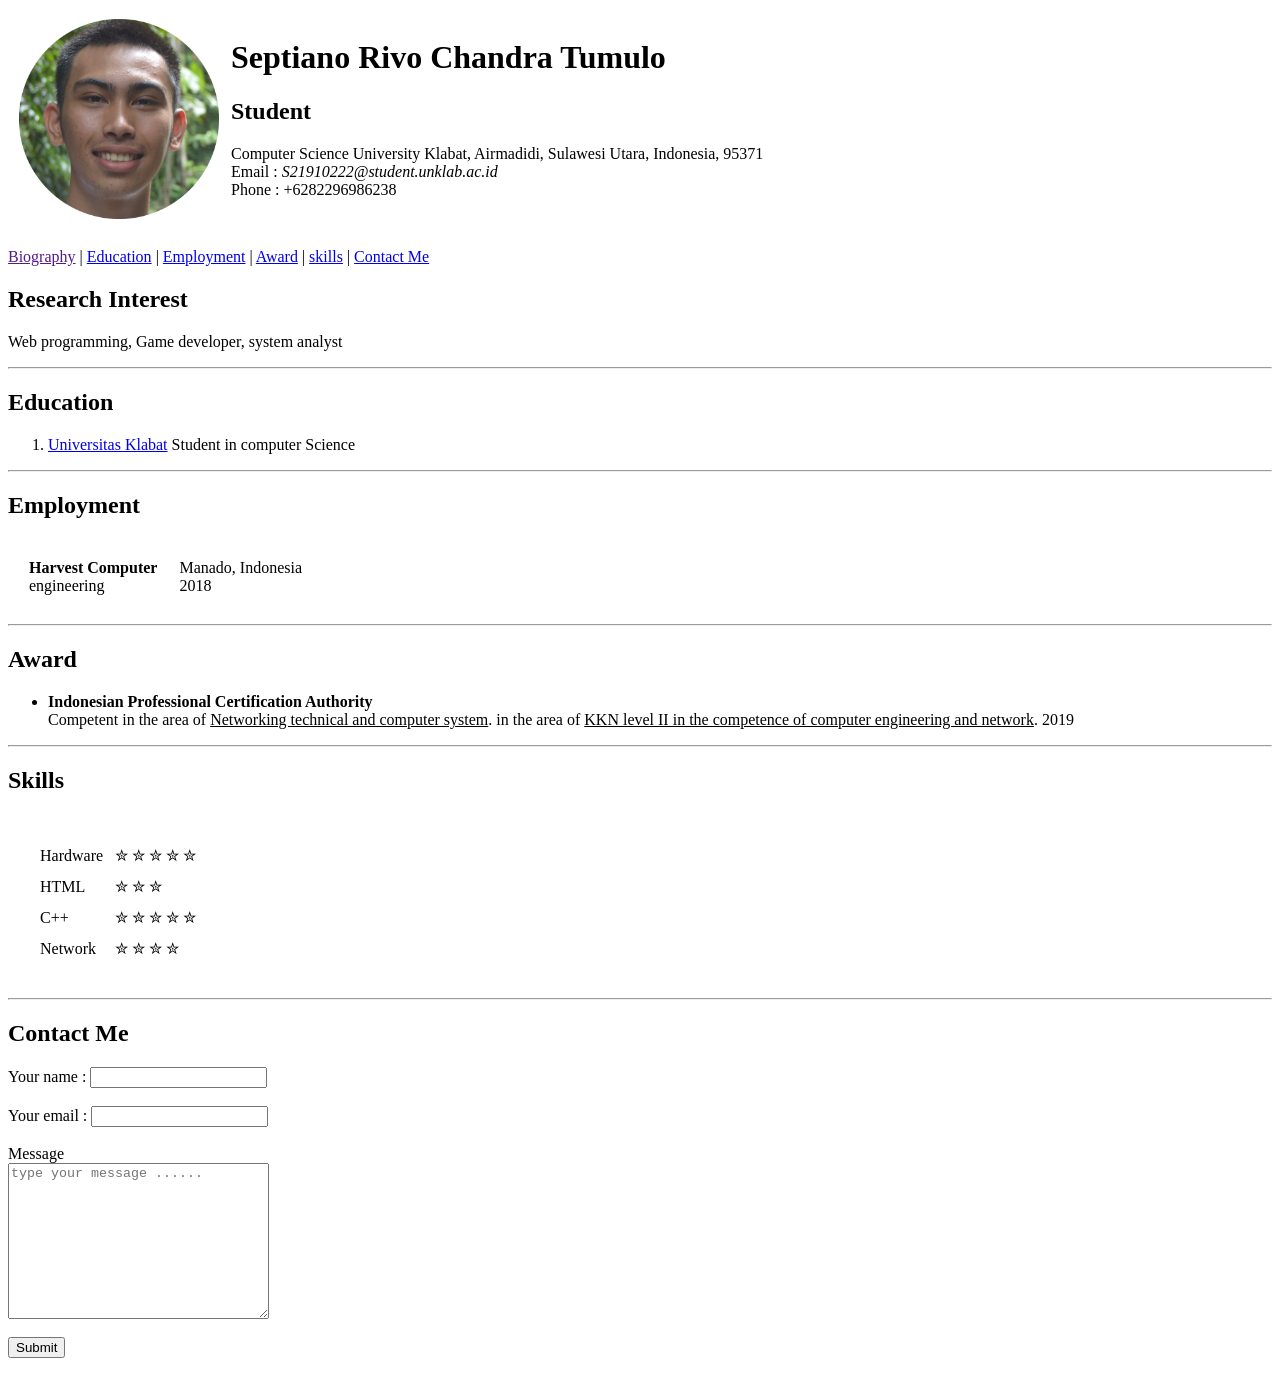
==== index.html @ 40dd7f13 "cv" ====
<html>
    <head>
        <title>Septiano Rivo Chandra Tumulo</title>
    </head>
    
    <body>
        <table cellspacing="10">
            <tbody>
                <tr>
                    <td>
                        <img src="foto/gambarprofil.png" alt="profil" width="200" />
                    </td>
                    <td>
                        <h1>Septiano Rivo Chandra Tumulo</h1>
                        <h2>Student</h2>
                    
                    <p>Computer Science University Klabat, Airmadidi, Sulawesi Utara, Indonesia, 95371
                        <br>Email :
                        <i>S21910222@student.unklab.ac.id</i>
                        <br>Phone : +6282296986238</br>


                    </p>
                </td>
                </tr>
            </tbody>
        </table>
        <br>
        <nav>
            <a href>Biography</a>
            <a>| </a>
            <a href="#education">Education</a>
            <a>| </a>
            <a href="#employement">Employment</a>
            <a>| </a>
            <a href="#award">Award</a>
            <a>| </a>
            <a href="#skills">skills</a>
            <a>| </a>
            <a href="#contact">Contact Me</a>
        </nav>
        <section>
                <h1>Research Interest</h1>
                <p>Web programming, Game developer, system analyst</p>
        </section>

        <section id="education">
            <hr>
            <h1>Education</h1>
            <ol>
                <li>
                    <p>
                        <a href="http://www.unklab.ac.id/">Universitas Klabat</a>
                        Student in computer Science
                    </p>
                </li>
            </ol>

        </section>

        <section id="employement">
            <hr>
            <h1>Employment</h1>
            <table cellspacing="20">
                <tbody>
                    <tr>
                        <td>
                            <strong>Harvest Computer</strong>
                        <br>
                        engineering
                        </td>
                        <td>
                            Manado, Indonesia
                            <br>
                            2018
                        </td>
                    </tr>

                </tbody>
            </table>

        </section>
        <section id="award">
            <hr>
            <h1>Award</h1>
            <ul>
                <li>
                    <strong>Indonesian Professional Certification Authority</strong>
                    <br>
                    Competent in the area of <u>Networking technical and computer system</u>. in the area of <u>KKN level II in the competence of computer engineering and network</u>. 2019
                </li>
            </ul>
        </section>
        <section id="skills">
            <hr>
            <h1>Skills</h1>
            <table cellspacing="20">
                <tbody>

                    <tr>
                        <td>
                            <table cellspacing="10">
                                <tbody>
                                    <tr>
                                        <td>Hardware</td>
                                        <td>&#10030; &#10030; &#10030; &#10030; &#10030; </td>
                                    </tr>
                                    <tr>
                                        <td>HTML</td>
                                        <td>&#10030; &#10030; &#10030; </td>
                                    </tr>
                                    <tr>
                                        <td>C++</td>
                                        <td>&#10030; &#10030; &#10030; &#10030; &#10030; </td>
                                    </tr>
                                    <tr>
                                        <td>Network</td>
                                        <td>&#10030; &#10030; &#10030; &#10030;</td>
                                    </tr>
                                </tbody>
                            </table>
                        </td>
                    </tr>
                </tbody>


            </table>

        </section>

        <section id="contact">
            <hr>
            <h1>Contact Me </h1>
            <form>
                <label for="name">Your name : </label>
                <input type="text" name="email" id="email" required>
                <br>
                <br>
                <label for="email">Your email :</label>
                <input type="email" name="email" id="email" required>
                <br>
                <br>
                <label for="message">Message</label>
                <br>
                <textarea name="messege" id="messege" cols="30" rows="10" placeholder="type your message ......"></textarea>
                <br>
                <br>
                <input type="submit" name="submit">
            </form>
        </section>




    </body>




</html>
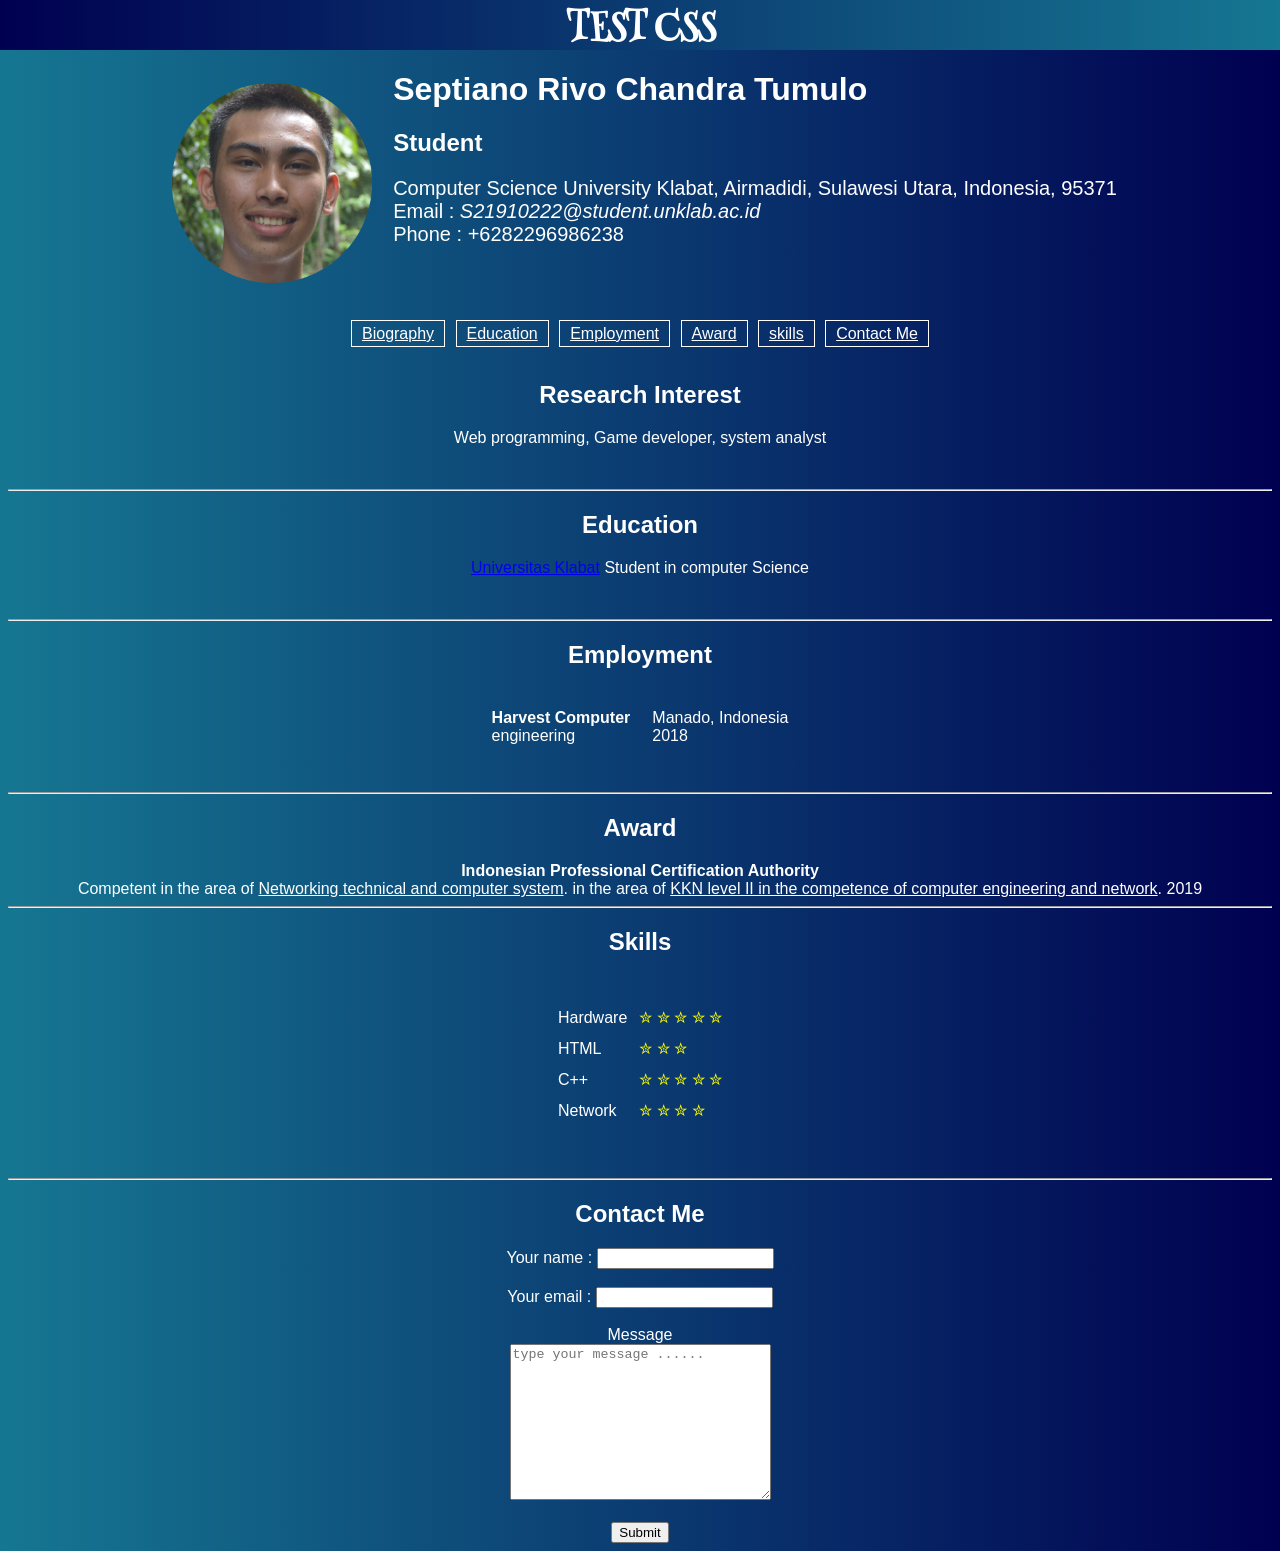
==== commit 2846bcb9: "TEST CSS" ====
--- a/index.html
+++ b/index.html
@@ -1,160 +1,158 @@
-<html>
-    <head>
-        <title>Septiano Rivo Chandra Tumulo</title>
-    </head>
-    
-    <body>
-        <table cellspacing="10">
+<!DOCTYPE html>
+<html lang="en">
+<head>
+    <meta charset="UTF-8">
+    <meta name="viewport" content="width=device-width, initial-scale=1.0">
+    <link rel="stylesheet" href="styles.css">
+    <link href="https://fonts.googleapis.com/css2?family=Henny+Penny&display=swap" rel="stylesheet">
+    <title>CV Septiano Rivo Chandra Tumulo</title>
+</head>
+<body>
+    <center>
+    <div class="nav"><b>TEST CSS</b></div>
+    </center>
+    <center>
+    <table cellspacing="10">
+        <tbody>
+            <tr>
+                <td class="boxmodel">
+                    <img src="foto/gambarprofil.png" alt="profil" width="200" />
+                </td>
+                <td>
+                    <h1>Septiano Rivo Chandra Tumulo</h1>
+                    <h2>Student</h2>
+                
+                <p class="desc">Computer Science University Klabat, Airmadidi, Sulawesi Utara, Indonesia, 95371
+                    <br>Email :
+                    <i>S21910222@student.unklab.ac.id</i>
+                    <br>Phone : +6282296986238</br>
+
+
+                </p>
+            </td>
+            </tr>
+        </tbody>
+    </table>
+    <br>
+    <nav>
+        <a href>Biography</a>
+        <a href="#education">Education</a>
+        <a href="#employement">Employment</a>
+        <a href="#award">Award</a>
+        <a href="#skills">skills</a>
+        <a href="#contact">Contact Me</a>
+    </nav>
+    <br>
+    <section>
+            <h1>Research Interest</h1>
+            <p>Web programming, Game developer, system analyst</p>
+    </section>
+    <br>
+
+    <section class="mid" id="education">
+        <hr>
+        <h1>Education</h1>
+                
+                <p>
+                    <a class="selector1" href="http://www.unklab.ac.id/">Universitas Klabat</a>
+                    Student in computer Science
+                </p>
+
+    </section>
+    <br>
+
+    <section class="mid" id="employement">
+        <hr>
+        <h1>Employment</h1>
+        <table cellspacing="20">
             <tbody>
                 <tr>
                     <td>
-                        <img src="foto/gambarprofil.png" alt="profil" width="200" />
+                        <strong>Harvest Computer</strong>
+                    <br>
+                    engineering
                     </td>
                     <td>
-                        <h1>Septiano Rivo Chandra Tumulo</h1>
-                        <h2>Student</h2>
-                    
-                    <p>Computer Science University Klabat, Airmadidi, Sulawesi Utara, Indonesia, 95371
-                        <br>Email :
-                        <i>S21910222@student.unklab.ac.id</i>
-                        <br>Phone : +6282296986238</br>
+                        Manado, Indonesia
+                        <br>
+                        2018
+                    </td>
+                </tr>
+
+            </tbody>
+        </table>
+
+    </section>
+    <br>
+
+    <section class="mid" id="award">
+        <hr>
+        <h1>Award</h1>
+                <strong>Indonesian Professional Certification Authority</strong>
+                <br>
+                Competent in the area of <u>Networking technical and computer system</u>. in the area of <u>KKN level II in the competence of computer engineering and network</u>. 2019
+    </section>
+    <section id="skills">
+        <hr>
+        <h1>Skills</h1>
+        <table cellspacing="20">
+            <tbody>
+
+                <tr>
+                    <td>
+                        <table cellspacing="10">
+                            <tbody>
+                                <tr>
+                                    <td>Hardware</td>
+                                    <td class="bintang">&#10030; &#10030; &#10030; &#10030; &#10030; </td>
+                                </tr>
+                                <tr>
+                                    <td>HTML</td>
+                                    <td class="bintang">&#10030; &#10030; &#10030; </td>
+                                </tr>
+                                <tr>
+                                    <td>C++</td>
+                                    <td class="bintang">&#10030; &#10030; &#10030; &#10030; &#10030; </td>
+                                </tr>
+                                <tr>
+                                    <td>Network</td>
+                                    <td class="bintang">&#10030; &#10030; &#10030; &#10030;</td>
+                                </tr>
+                            </tbody>
+                        </table>
+                    </td>
+                </tr>
+            </tbody>
 
 
-                    </p>
-                </td>
-                </tr>
-            </tbody>
         </table>
-        <br>
-        <nav>
-            <a href>Biography</a>
-            <a>| </a>
-            <a href="#education">Education</a>
-            <a>| </a>
-            <a href="#employement">Employment</a>
-            <a>| </a>
-            <a href="#award">Award</a>
-            <a>| </a>
-            <a href="#skills">skills</a>
-            <a>| </a>
-            <a href="#contact">Contact Me</a>
-        </nav>
-        <section>
-                <h1>Research Interest</h1>
-                <p>Web programming, Game developer, system analyst</p>
-        </section>
 
-        <section id="education">
-            <hr>
-            <h1>Education</h1>
-            <ol>
-                <li>
-                    <p>
-                        <a href="http://www.unklab.ac.id/">Universitas Klabat</a>
-                        Student in computer Science
-                    </p>
-                </li>
-            </ol>
+    </section>
+    <br>
 
-        </section>
-
-        <section id="employement">
-            <hr>
-            <h1>Employment</h1>
-            <table cellspacing="20">
-                <tbody>
-                    <tr>
-                        <td>
-                            <strong>Harvest Computer</strong>
-                        <br>
-                        engineering
-                        </td>
-                        <td>
-                            Manado, Indonesia
-                            <br>
-                            2018
-                        </td>
-                    </tr>
-
-                </tbody>
-            </table>
-
-        </section>
-        <section id="award">
-            <hr>
-            <h1>Award</h1>
-            <ul>
-                <li>
-                    <strong>Indonesian Professional Certification Authority</strong>
-                    <br>
-                    Competent in the area of <u>Networking technical and computer system</u>. in the area of <u>KKN level II in the competence of computer engineering and network</u>. 2019
-                </li>
-            </ul>
-        </section>
-        <section id="skills">
-            <hr>
-            <h1>Skills</h1>
-            <table cellspacing="20">
-                <tbody>
-
-                    <tr>
-                        <td>
-                            <table cellspacing="10">
-                                <tbody>
-                                    <tr>
-                                        <td>Hardware</td>
-                                        <td>&#10030; &#10030; &#10030; &#10030; &#10030; </td>
-                                    </tr>
-                                    <tr>
-                                        <td>HTML</td>
-                                        <td>&#10030; &#10030; &#10030; </td>
-                                    </tr>
-                                    <tr>
-                                        <td>C++</td>
-                                        <td>&#10030; &#10030; &#10030; &#10030; &#10030; </td>
-                                    </tr>
-                                    <tr>
-                                        <td>Network</td>
-                                        <td>&#10030; &#10030; &#10030; &#10030;</td>
-                                    </tr>
-                                </tbody>
-                            </table>
-                        </td>
-                    </tr>
-                </tbody>
+    <section id="contact">
+        <hr>
+        <h1>Contact Me </h1>
+        <form>
+            <label for="name">Your name : </label>
+            <input type="text" name="email" id="email" required>
+            <br>
+            <br>
+            <label for="email">Your email :</label>
+            <input type="email" name="email" id="email" required>
+            <br>
+            <br>
+            <label for="message">Message</label>
+            <br>
+            <textarea name="messege" id="messege" cols="30" rows="10" placeholder="type your message ......"></textarea>
+            <br>
+            <br>
+            <input type="submit" name="submit">
+        </form>
+    </section>
+    
 
 
-            </table>
-
-        </section>
-
-        <section id="contact">
-            <hr>
-            <h1>Contact Me </h1>
-            <form>
-                <label for="name">Your name : </label>
-                <input type="text" name="email" id="email" required>
-                <br>
-                <br>
-                <label for="email">Your email :</label>
-                <input type="email" name="email" id="email" required>
-                <br>
-                <br>
-                <label for="message">Message</label>
-                <br>
-                <textarea name="messege" id="messege" cols="30" rows="10" placeholder="type your message ......"></textarea>
-                <br>
-                <br>
-                <input type="submit" name="submit">
-            </form>
-        </section>
-
-
-
-
-    </body>
-
-
-
-
+</center>
+</body>
 </html>
--- a/styles.css
+++ b/styles.css
@@ -0,0 +1,54 @@
+body{
+    background: linear-gradient(to left, #000050, #167792);
+
+    color: white;
+    font-family: 'Noto Sans KR', sans-serif;;
+}
+.desc{
+    font-size: 20px;
+}
+.boxmodel{
+    display: block;
+    padding: 10px;
+    border: 1px;
+    margin-top: 55px;
+}
+
+nav a:hover{
+    color: #000015;
+    background-color: white;
+}
+
+nav a{
+    display: inline;
+    font-family: ;
+    margin: 3px;
+    color: white;
+    border: 1px solid white;
+    padding: 4px 10px 4px 10px;
+}
+
+.selector1:hover{
+    color: #000015;
+    background-color: white;
+
+}
+
+div.nav{
+    font-family: 'Henny Penny', cursive;    
+    font-size: 33px;
+    width: 100%;
+    height: 50px;
+    color: white;
+    background:linear-gradient(to right, #000050, #167792);
+    position: fixed;
+    left: 0px;
+    top: 0px;
+    z-index: 1;
+}
+
+.bintang{
+    color: yellow;
+}
+
+
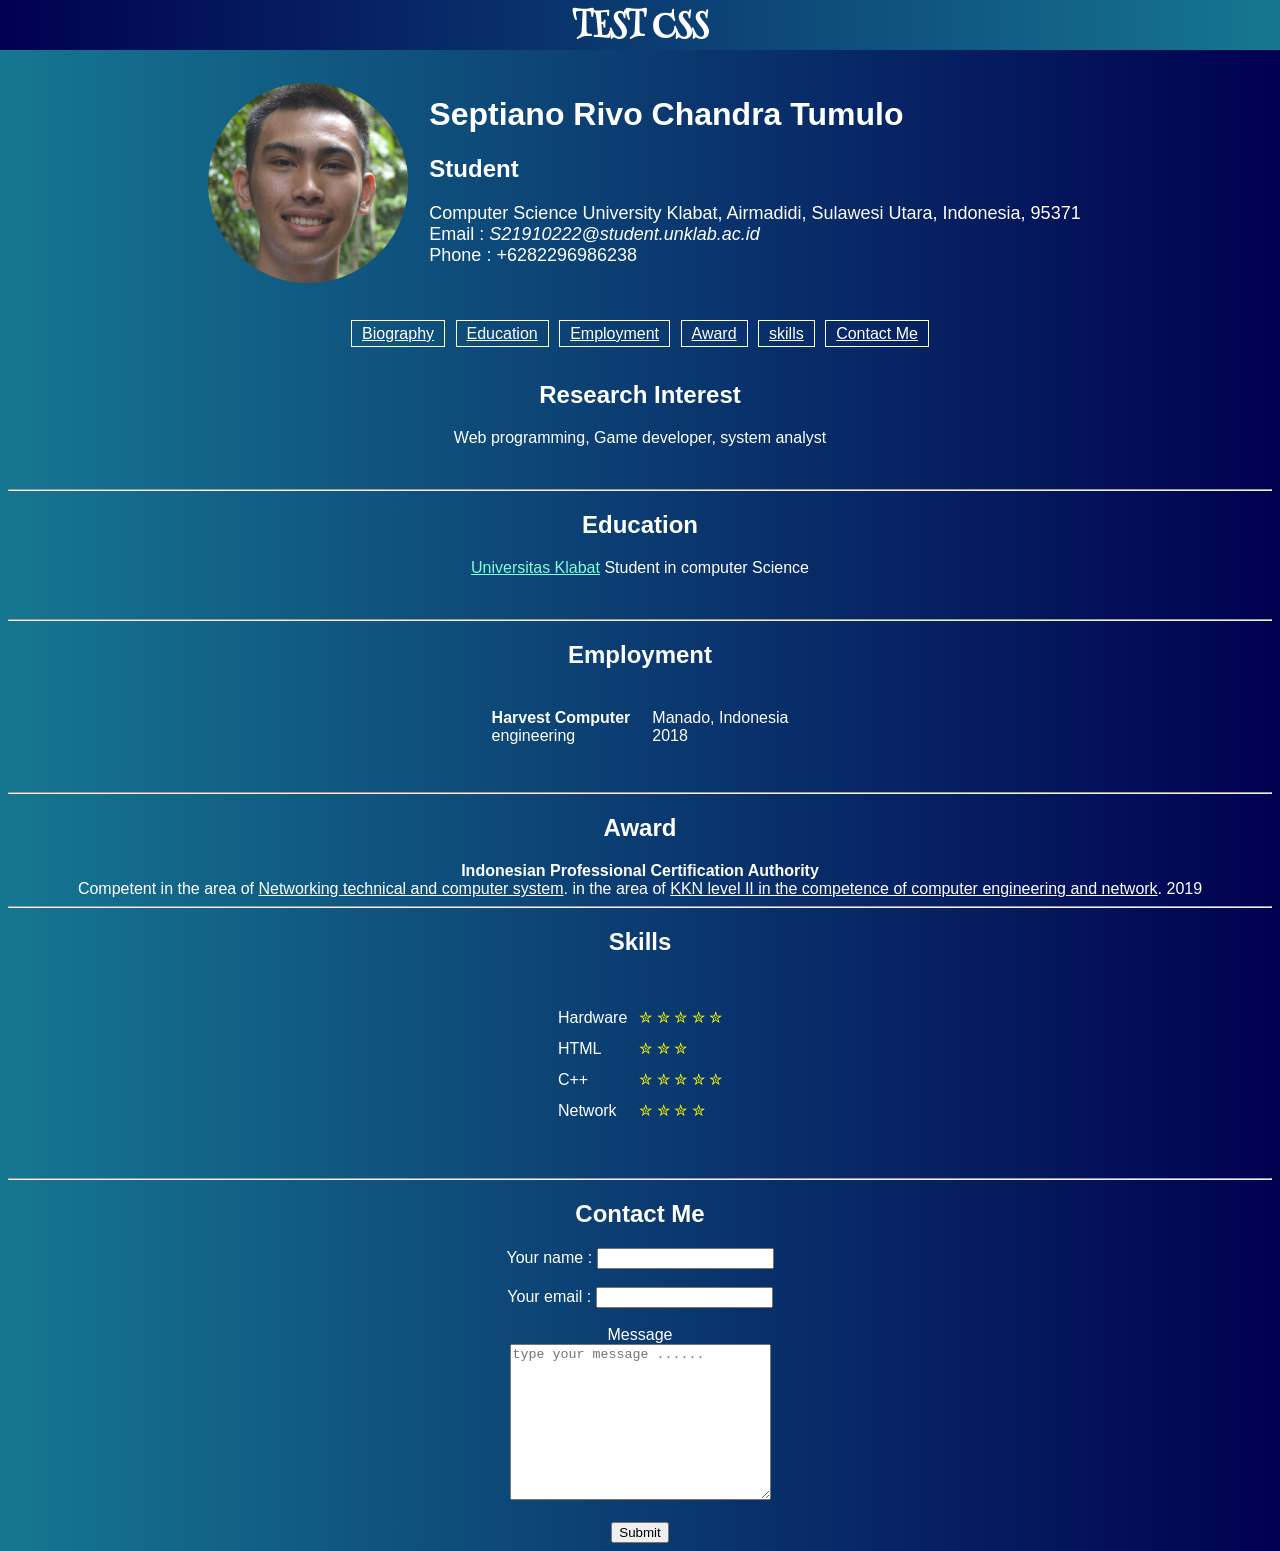
==== commit f1bb40cf: "Test CSS" ====
--- a/index.html
+++ b/index.html
@@ -18,7 +18,7 @@
                 <td class="boxmodel">
                     <img src="foto/gambarprofil.png" alt="profil" width="200" />
                 </td>
-                <td>
+                <td class="nama">
                     <h1>Septiano Rivo Chandra Tumulo</h1>
                     <h2>Student</h2>
                 
@@ -52,12 +52,10 @@
     <section class="mid" id="education">
         <hr>
         <h1>Education</h1>
-                
-                <p>
-                    <a class="selector1" href="http://www.unklab.ac.id/">Universitas Klabat</a>
-                    Student in computer Science
-                </p>
-
+            <p>
+               <a class="selector1" href="http://www.unklab.ac.id/">Universitas Klabat</a>
+                Student in computer Science
+            </p>
     </section>
     <br>
 
--- a/styles.css
+++ b/styles.css
@@ -2,10 +2,13 @@
     background: linear-gradient(to left, #000050, #167792);
 
     color: white;
-    font-family: 'Noto Sans KR', sans-serif;;
+    font-family: 'Noto Sans KR', sans-serif,'Lobster', cursive,'Oswald', sans-serif;
 }
 .desc{
-    font-size: 20px;
+    font-size: 18px;
+}
+.nama h1{
+    margin-top: 65px;
 }
 .boxmodel{
     display: block;
@@ -35,8 +38,8 @@
 }
 
 div.nav{
-    font-family: 'Henny Penny', cursive;    
-    font-size: 33px;
+    font-family: 'Henny Penny', cursive,'Lobster', cursive,'Oswald', sans-serif;    
+    font-size: 30px;
     width: 100%;
     height: 50px;
     color: white;
@@ -47,8 +50,54 @@
     z-index: 1;
 }
 
+.selector1{
+    color: aquamarine;
+}
+
 .bintang{
     color: yellow;
 }
 
+@media screen and (max-width: 650px){
+    body{
+        font-size: 10px;
+    }
+    .boxmodel img{
+        width: 100px;
+        height: 100px;        
+    }
+    .nama h1{
+        margin-top: 60px;
+        font-size: 12px;
+    }
+    .nama h2{
+        font-size: 11px;
+    }
+    .desc{
+        font-size: 9px;
+    }
+    nav a{
+        display: inline-block;
+        font-size: 6px;
+        margin: 3px;
+        color: white;
+        border: 1px solid white;
+        padding: 3px 7px 3px 7px;
+    }
+    div.nav{
+        font-family: 'Henny Penny', cursive,'Lobster', cursive,'Oswald', sans-serif;    
+        font-size: 18px;
+        width: 100%;
+        height: 30px;
+        color: white;
+        background:linear-gradient(to right, #000050, #167792);
+        position: fixed;
+        left: 0px;
+        top: 0px;
+        z-index: 1;
+    }
+}
 
+
+
+
